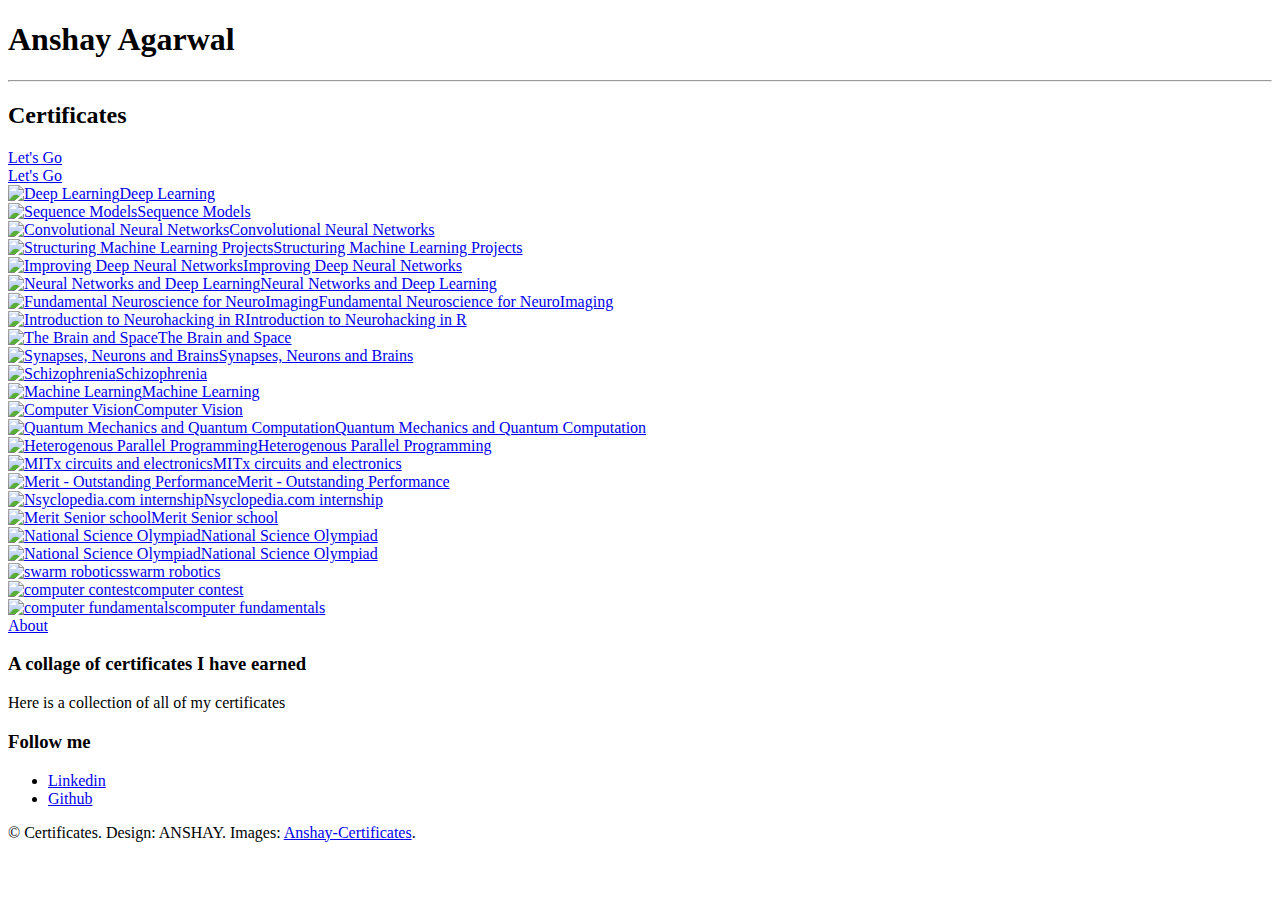
==== index.html @ de1318bc "Fixed links" ====
<!DOCTYPE HTML>
<!--
	Radius by TEMPLATED
	templated.co @templatedco
	Released for free under the Creative Commons Attribution 3.0 license (templated.co/license)
-->
<html>
	<head>
		<title>Certificates</title>
		<meta charset="utf-8" />
		<meta name="viewport" content="width=device-width, initial-scale=1" />
		<link rel="stylesheet" href="assets/css/main.css" />
	</head>
	<body>

		<!-- Header -->
			<header id="header">
				<div class="inner">
					<div class="content">
						<h1>Anshay Agarwal</h1><hr>
						<h2>Certificates</h2>
						<a href="#" class="button big alt"><span>Let's Go</span></a>
					</div>
					<a href="#" class="button hidden"><span>Let's Go</span></a>
				</div>
			</header>

		<!-- Main -->
			<div id="main">
				<div class="inner">
					<div class="columns">

						<!-- Column 1 (horizontal, vertical, horizontal, vertical) -->
							<div class="image fit">
								<a href="images/pic024.jpg"><img src="images/pic024.jpg" alt="Deep Learning" />Deep Learning</a>
							</div>
							<div class="image fit">
								<a href="images/pic023.jpg"><img src="images/pic023.jpg" alt="Sequence Models" />Sequence Models</a>
							</div>
							<div class="image fit">
								<a href="images/pic022.jpg"><img src="images/pic022.jpg" alt="Convolutional Neural Networks" />Convolutional Neural Networks</a>
							</div>
							<div class="image fit">
								<a href="images/pic021.jpg"><img src="images/pic021.jpg" alt="Structuring Machine Learning Projects" />Structuring Machine Learning Projects</a>
							</div>

						<!-- Column 2 (vertical, horizontal, vertical, horizontal) -->
							<div class="image fit">
								<a href="images/pic020.jpg"><img src="images/pic020.jpg" alt="Improving Deep Neural Networks" />Improving Deep Neural Networks</a>
							</div>
							<div class="image fit">
								<a href="images/pic019.jpg"><img src="images/pic019.jpg" alt="Neural Networks and Deep Learning" />Neural Networks and Deep Learning</a>
							</div>
							<div class="image fit">
								<a href="images/pic018.jpg"><img src="images/pic018.jpg" alt="Fundamental Neuroscience for NeuroImaging" />Fundamental Neuroscience for NeuroImaging</a>
							</div>
							<div class="image fit">
								<a href="images/pic017.jpg"><img src="images/pic017.jpg" alt="Introduction to Neurohacking in R" />Introduction to Neurohacking in R</a>
							</div>

						<!-- Column 3 (horizontal, vertical, horizontal, vertical) -->
							<div class="image fit">
								<a href="images/pic016.jpg"><img src="images/pic016.jpg" alt="The Brain and Space" />The Brain and Space</a>
							</div>
							<div class="image fit">
								<a href="images/pic015.jpg"><img src="images/pic015.jpg" alt="Synapses, Neurons and Brains" />Synapses, Neurons and Brains</a>
							</div>
							<div class="image fit">
								<a href="images/pic014.jpg"><img src="images/pic014.jpg" alt="Schizophrenia" />Schizophrenia</a>
							</div>
							<div class="image fit">
								<a href="images/pic013.jpg"><img src="images/pic013.jpg" alt="Machine Learning" />Machine Learning</a>
							</div>

						<!-- Column 4 (vertical, horizontal, vertical, horizontal) -->
							<div class="image fit">
								<a href="images/pic012.jpg"><img src="images/pic012.jpg" alt="Computer Vision" />Computer Vision</a>
							</div>
							<div class="image fit">
								<a href="images/pic011.jpg"><img src="images/pic011.jpg" alt="Quantum Mechanics and Quantum Computation" />Quantum Mechanics and Quantum Computation</a>
							</div>
							<div class="image fit">
								<a href="images/pic010.jpg"><img src="images/pic010.jpg" alt="Heterogenous Parallel Programming" />Heterogenous Parallel Programming</a>
							</div>
							<div class="image fit">
								<a href="images/pic009.jpg"><img src="images/pic009.jpg" alt="MITx circuits and electronics" />MITx circuits and electronics</a>
							</div>

						<!-- Column 5 (vertical, horizontal, vertical, horizontal) -->
							<div class="image fit">
								<a href="images/pic008.jpg"><img src="images/pic008.jpg" alt="Merit - Outstanding Performance" />Merit - Outstanding Performance</a>
							</div>
							<div class="image fit">
								<a href="images/pic007.jpg"><img src="images/pic007.jpg" alt="Nsyclopedia.com internship" />Nsyclopedia.com internship</a>
							</div>
							<div class="image fit">
								<a href="images/pic006.jpg"><img src="images/pic006.jpg" alt="Merit Senior school" />Merit Senior school</a>
							</div>
							<div class="image fit">
								<a href="images/pic005.jpg"><img src="images/pic005.jpg" alt="National Science Olympiad" />National Science Olympiad</a>
							</div>
						<!-- Column 6 (vertical, horizontal, vertical, horizontal) -->
							<div class="image fit">
								<a href="images/pic004.jpg"><img src="images/pic004.jpg" alt="National Science Olympiad" />National Science Olympiad</a>
							</div>
							<div class="image fit">
								<a href="images/pic003.jpg"><img src="images/pic003.jpg" alt="swarm robotics" />swarm robotics</a>
							</div>
							<div class="image fit">
								<a href="images/pic002.jpg"><img src="images/pic002.jpg" alt="computer contest" />computer contest</a>
							</div>
							<div class="image fit">
								<a href="images/pic001.jpg"><img src="images/pic001.jpg" alt="computer fundamentals" />computer fundamentals</a>
							</div>

					</div>
				</div>
			</div>

		<!-- Footer -->
			<footer id="footer">
				<a href="#" class="info fa fa-info-circle"><span>About</span></a>
				<div class="inner">
					<div class="content">
						<h3>A collage of certificates I have earned</h3>
						<p>Here is a collection of all of my certificates</p>
					</div>
					<div class="copyright">
						<h3>Follow me</h3>
						<ul class="icons">
							<li><a href="https://www.linkedin.com/anshayagarwal" class="icon fa-linkedin"><span class="label">Linkedin</span></a></li>
							<li><a href="https://anshay.github.io" class="icon fa-github"><span class="label">Github</span></a></li>
						</ul>
						&copy; Certificates. Design: ANSHAY. Images: <a href="https://anshay.github.com/certificates/">Anshay-Certificates</a>.
					</div>
				</div>
			</footer>

		<!-- Scripts -->
			<script src="assets/js/jquery.min.js"></script>
			<script src="assets/js/skel.min.js"></script>
			<script src="assets/js/util.js"></script>
			<script src="assets/js/main.js"></script>

	</body>
</html>
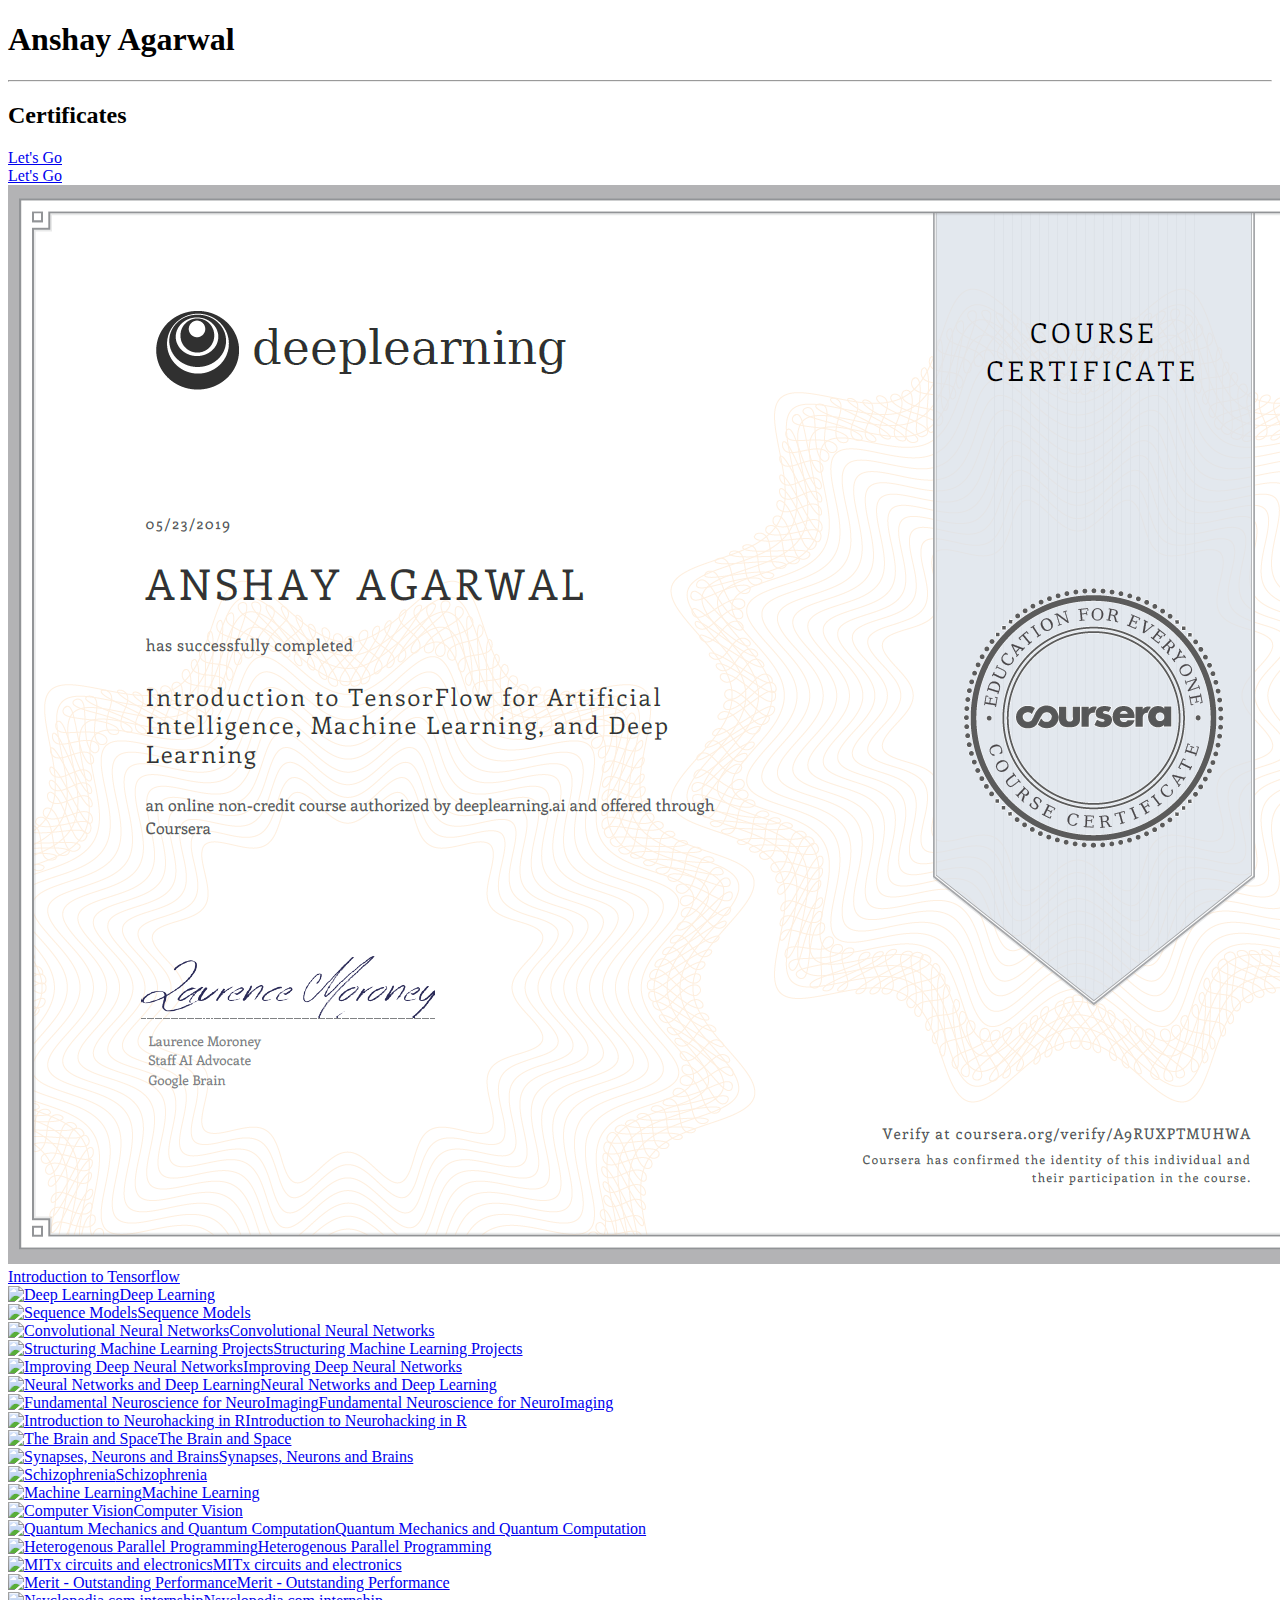
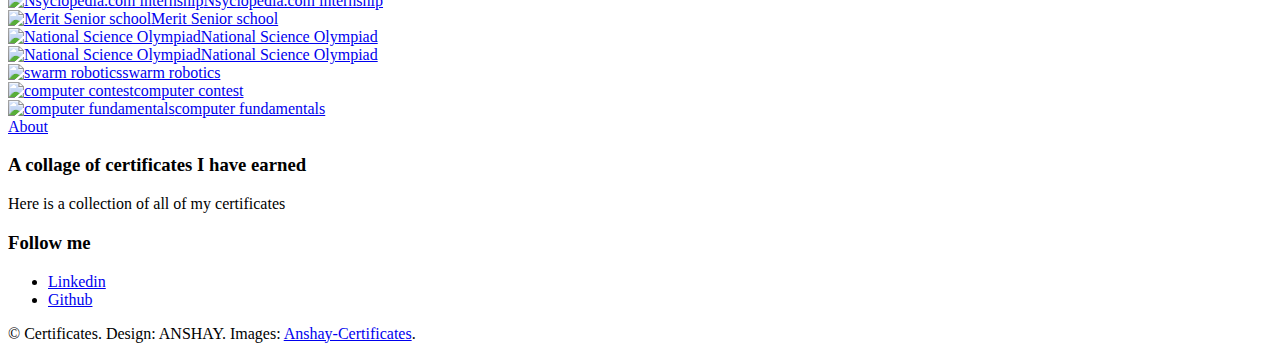
==== commit 75cf8579: "Added new cetificate" ====
--- a/index.html
+++ b/index.html
@@ -30,21 +30,26 @@
 				<div class="inner">
 					<div class="columns">
 
-						<!-- Column 1 (horizontal, vertical, horizontal, vertical) -->
-							<div class="image fit">
-								<a href="images/pic024.jpg"><img src="images/pic024.jpg" alt="Deep Learning" />Deep Learning</a>
-							</div>
-							<div class="image fit">
-								<a href="images/pic023.jpg"><img src="images/pic023.jpg" alt="Sequence Models" />Sequence Models</a>
-							</div>
-							<div class="image fit">
-								<a href="images/pic022.jpg"><img src="images/pic022.jpg" alt="Convolutional Neural Networks" />Convolutional Neural Networks</a>
-							</div>
-							<div class="image fit">
-								<a href="images/pic021.jpg"><img src="images/pic021.jpg" alt="Structuring Machine Learning Projects" />Structuring Machine Learning Projects</a>
-							</div>
+							<!-- Column 1 (horizontal, vertical, horizontal, vertical) -->
+								<div class="image fit">
+									<a href="images/pic025.png"><img src="images/pic025.png" alt="Introduction to Tensorflow" />Introduction to Tensorflow</a>
+								</div>
 
-						<!-- Column 2 (vertical, horizontal, vertical, horizontal) -->
+							<!-- Column 1 (horizontal, vertical, horizontal, vertical) -->
+								<div class="image fit">
+									<a href="images/pic024.jpg"><img src="images/pic024.jpg" alt="Deep Learning" />Deep Learning</a>
+								</div>
+								<div class="image fit">
+									<a href="images/pic023.jpg"><img src="images/pic023.jpg" alt="Sequence Models" />Sequence Models</a>
+								</div>
+								<div class="image fit">
+									<a href="images/pic022.jpg"><img src="images/pic022.jpg" alt="Convolutional Neural Networks" />Convolutional Neural Networks</a>
+								</div>
+								<div class="image fit">
+									<a href="images/pic021.jpg"><img src="images/pic021.jpg" alt="Structuring Machine Learning Projects" />Structuring Machine Learning Projects</a>
+								</div>
+
+							<!-- Column 2 (vertical, horizontal, vertical, horizontal) -->
 							<div class="image fit">
 								<a href="images/pic020.jpg"><img src="images/pic020.jpg" alt="Improving Deep Neural Networks" />Improving Deep Neural Networks</a>
 							</div>
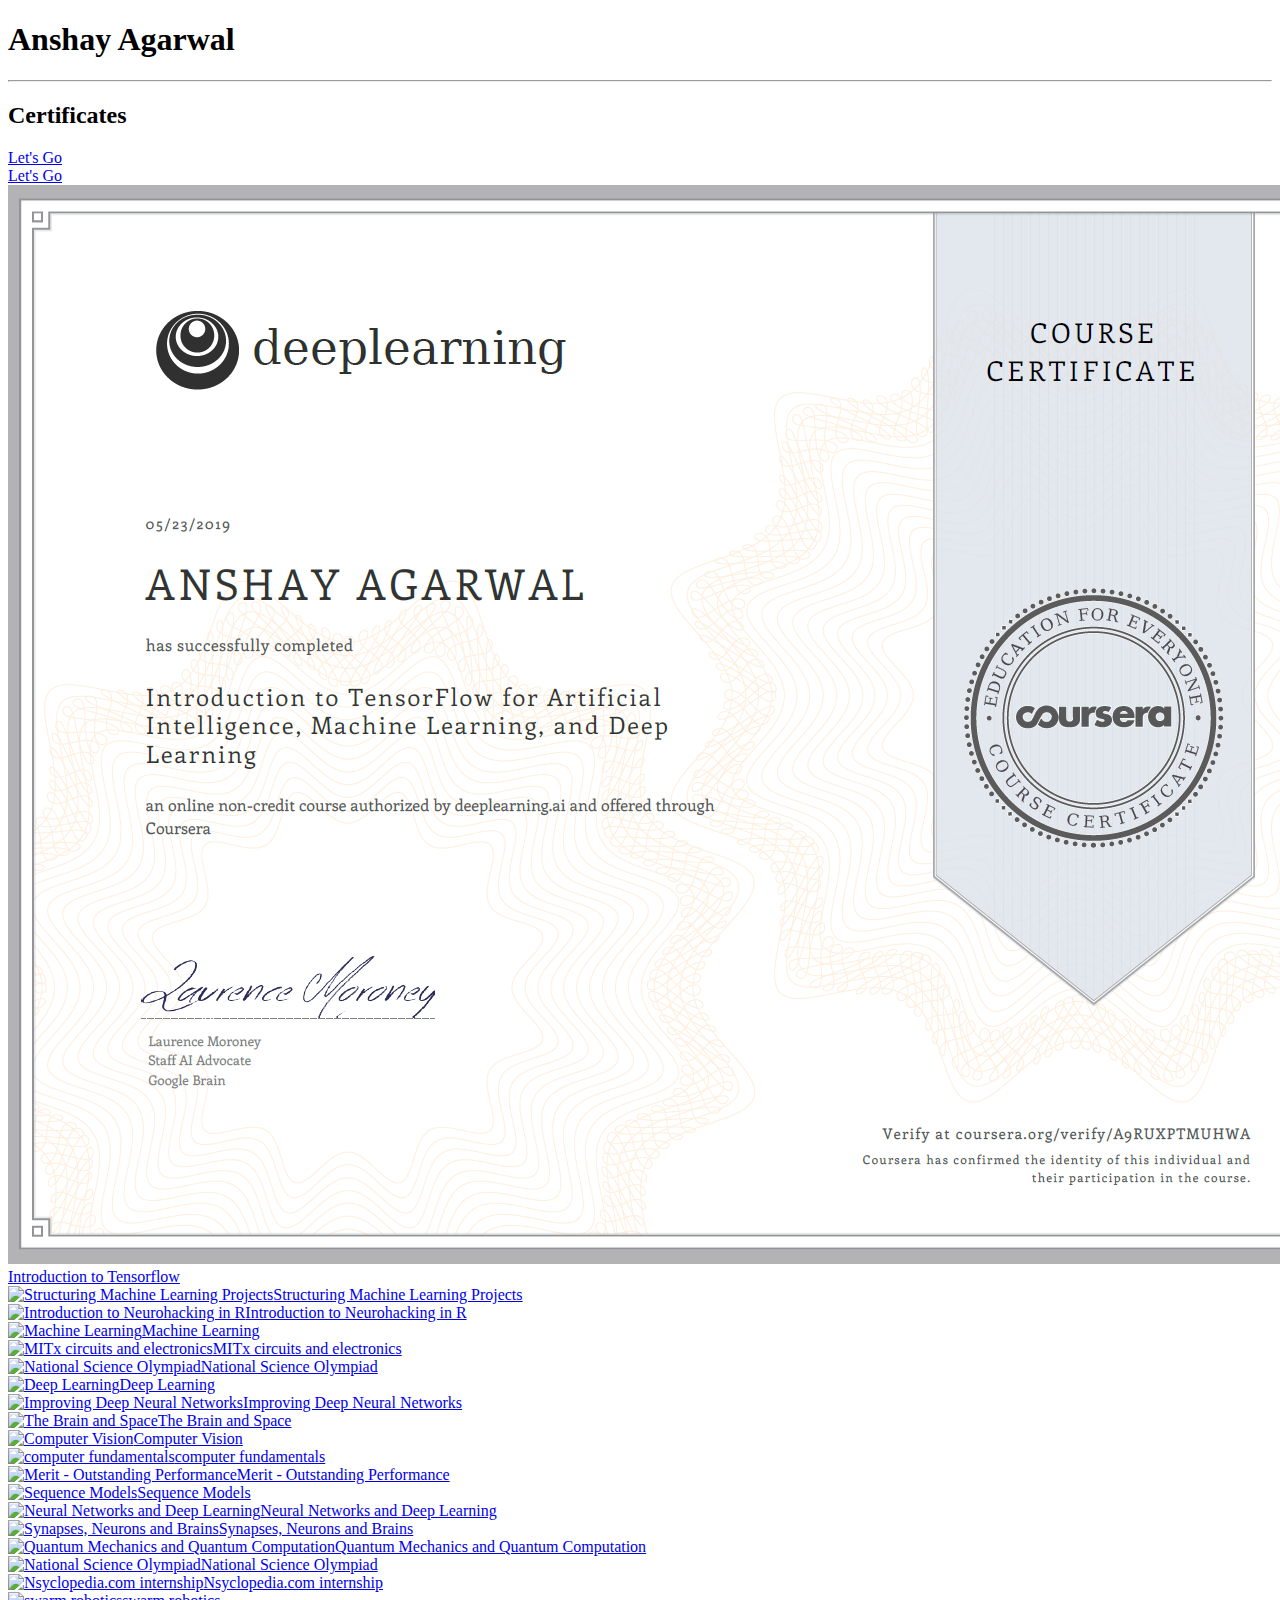
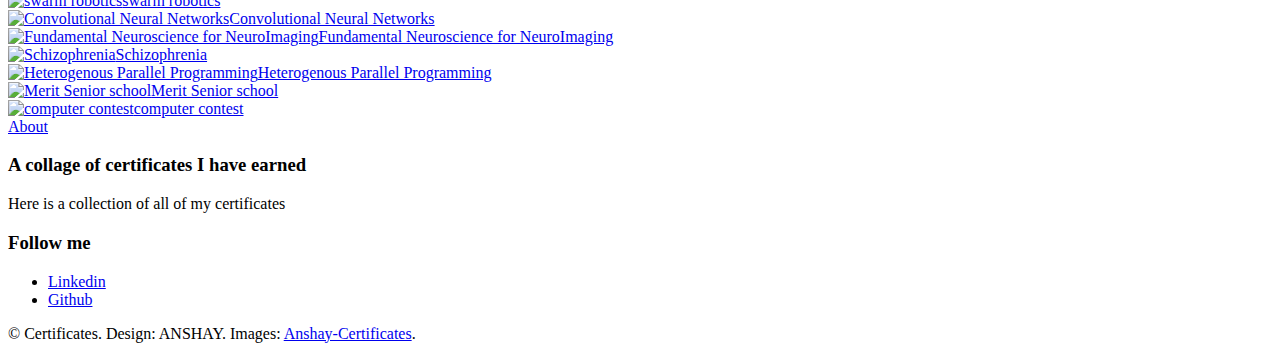
==== commit 704fd450: "Update index.html" ====
--- a/index.html
+++ b/index.html
@@ -29,95 +29,90 @@
 			<div id="main">
 				<div class="inner">
 					<div class="columns">
-
+							<!-- Allignment is column wise. All the images below are filled in
+							columns one by one such that 1st column is filled first then second column and so on -->
 							<!-- Column 1 (horizontal, vertical, horizontal, vertical) -->
 								<div class="image fit">
 									<a href="images/pic025.png"><img src="images/pic025.png" alt="Introduction to Tensorflow" />Introduction to Tensorflow</a>
 								</div>
+								<div class="image fit">
+									<a href="images/pic021.jpg"><img src="images/pic021.jpg" alt="Structuring Machine Learning Projects" />Structuring Machine Learning Projects</a>
+								</div>
+								<div class="image fit">
+									<a href="images/pic017.jpg"><img src="images/pic017.jpg" alt="Introduction to Neurohacking in R" />Introduction to Neurohacking in R</a>
+								</div>
+								<div class="image fit">
+									<a href="images/pic013.jpg"><img src="images/pic013.jpg" alt="Machine Learning" />Machine Learning</a>
+								</div>
+								<div class="image fit">
+									<a href="images/pic009.jpg"><img src="images/pic009.jpg" alt="MITx circuits and electronics" />MITx circuits and electronics</a>
+								</div>
+								<div class="image fit">
+									<a href="images/pic005.jpg"><img src="images/pic005.jpg" alt="National Science Olympiad" />National Science Olympiad</a>
+								</div>
 
-							<!-- Column 1 (horizontal, vertical, horizontal, vertical) -->
+							<!-- Column 2 (vertical, horizontal, vertical, horizontal) -->
 								<div class="image fit">
 									<a href="images/pic024.jpg"><img src="images/pic024.jpg" alt="Deep Learning" />Deep Learning</a>
 								</div>
 								<div class="image fit">
+									<a href="images/pic020.jpg"><img src="images/pic020.jpg" alt="Improving Deep Neural Networks" />Improving Deep Neural Networks</a>
+								</div>
+								<div class="image fit">
+									<a href="images/pic016.jpg"><img src="images/pic016.jpg" alt="The Brain and Space" />The Brain and Space</a>
+								</div>
+								<div class="image fit">
+									<a href="images/pic012.jpg"><img src="images/pic012.jpg" alt="Computer Vision" />Computer Vision</a>
+								</div>
+								<div class="image fit">
+									<a href="images/pic001.jpg"><img src="images/pic001.jpg" alt="computer fundamentals" />computer fundamentals</a>
+								</div>
+								<div class="image fit">
+									<a href="images/pic008.jpg"><img src="images/pic008.jpg" alt="Merit - Outstanding Performance" />Merit - Outstanding Performance</a>
+								</div>
+
+							<!-- Column 3 (horizontal, vertical, horizontal, vertical) -->
+								<div class="image fit">
 									<a href="images/pic023.jpg"><img src="images/pic023.jpg" alt="Sequence Models" />Sequence Models</a>
 								</div>
+								<div class="image fit">
+									<a href="images/pic019.jpg"><img src="images/pic019.jpg" alt="Neural Networks and Deep Learning" />Neural Networks and Deep Learning</a>
+								</div>
+								<div class="image fit">
+									<a href="images/pic015.jpg"><img src="images/pic015.jpg" alt="Synapses, Neurons and Brains" />Synapses, Neurons and Brains</a>
+								</div>
+								<div class="image fit">
+									<a href="images/pic011.jpg"><img src="images/pic011.jpg" alt="Quantum Mechanics and Quantum Computation" />Quantum Mechanics and Quantum Computation</a>
+								</div>
+								<div class="image fit">
+									<a href="images/pic004.jpg"><img src="images/pic004.jpg" alt="National Science Olympiad" />National Science Olympiad</a>
+								</div>
+								<div class="image fit">
+									<a href="images/pic007.jpg"><img src="images/pic007.jpg" alt="Nsyclopedia.com internship" />Nsyclopedia.com internship</a>
+								</div>
+								<div class="image fit">
+									<a href="images/pic003.jpg"><img src="images/pic003.jpg" alt="swarm robotics" />swarm robotics</a>
+								</div>
+
+							<!-- Column 4 (vertical, horizontal, vertical, horizontal) -->
 								<div class="image fit">
 									<a href="images/pic022.jpg"><img src="images/pic022.jpg" alt="Convolutional Neural Networks" />Convolutional Neural Networks</a>
 								</div>
 								<div class="image fit">
-									<a href="images/pic021.jpg"><img src="images/pic021.jpg" alt="Structuring Machine Learning Projects" />Structuring Machine Learning Projects</a>
+									<a href="images/pic018.jpg"><img src="images/pic018.jpg" alt="Fundamental Neuroscience for NeuroImaging" />Fundamental Neuroscience for NeuroImaging</a>
 								</div>
-
-							<!-- Column 2 (vertical, horizontal, vertical, horizontal) -->
-							<div class="image fit">
-								<a href="images/pic020.jpg"><img src="images/pic020.jpg" alt="Improving Deep Neural Networks" />Improving Deep Neural Networks</a>
-							</div>
-							<div class="image fit">
-								<a href="images/pic019.jpg"><img src="images/pic019.jpg" alt="Neural Networks and Deep Learning" />Neural Networks and Deep Learning</a>
-							</div>
-							<div class="image fit">
-								<a href="images/pic018.jpg"><img src="images/pic018.jpg" alt="Fundamental Neuroscience for NeuroImaging" />Fundamental Neuroscience for NeuroImaging</a>
-							</div>
-							<div class="image fit">
-								<a href="images/pic017.jpg"><img src="images/pic017.jpg" alt="Introduction to Neurohacking in R" />Introduction to Neurohacking in R</a>
-							</div>
-
-						<!-- Column 3 (horizontal, vertical, horizontal, vertical) -->
-							<div class="image fit">
-								<a href="images/pic016.jpg"><img src="images/pic016.jpg" alt="The Brain and Space" />The Brain and Space</a>
-							</div>
-							<div class="image fit">
-								<a href="images/pic015.jpg"><img src="images/pic015.jpg" alt="Synapses, Neurons and Brains" />Synapses, Neurons and Brains</a>
-							</div>
-							<div class="image fit">
-								<a href="images/pic014.jpg"><img src="images/pic014.jpg" alt="Schizophrenia" />Schizophrenia</a>
-							</div>
-							<div class="image fit">
-								<a href="images/pic013.jpg"><img src="images/pic013.jpg" alt="Machine Learning" />Machine Learning</a>
-							</div>
-
-						<!-- Column 4 (vertical, horizontal, vertical, horizontal) -->
-							<div class="image fit">
-								<a href="images/pic012.jpg"><img src="images/pic012.jpg" alt="Computer Vision" />Computer Vision</a>
-							</div>
-							<div class="image fit">
-								<a href="images/pic011.jpg"><img src="images/pic011.jpg" alt="Quantum Mechanics and Quantum Computation" />Quantum Mechanics and Quantum Computation</a>
-							</div>
-							<div class="image fit">
-								<a href="images/pic010.jpg"><img src="images/pic010.jpg" alt="Heterogenous Parallel Programming" />Heterogenous Parallel Programming</a>
-							</div>
-							<div class="image fit">
-								<a href="images/pic009.jpg"><img src="images/pic009.jpg" alt="MITx circuits and electronics" />MITx circuits and electronics</a>
-							</div>
-
-						<!-- Column 5 (vertical, horizontal, vertical, horizontal) -->
-							<div class="image fit">
-								<a href="images/pic008.jpg"><img src="images/pic008.jpg" alt="Merit - Outstanding Performance" />Merit - Outstanding Performance</a>
-							</div>
-							<div class="image fit">
-								<a href="images/pic007.jpg"><img src="images/pic007.jpg" alt="Nsyclopedia.com internship" />Nsyclopedia.com internship</a>
-							</div>
-							<div class="image fit">
-								<a href="images/pic006.jpg"><img src="images/pic006.jpg" alt="Merit Senior school" />Merit Senior school</a>
-							</div>
-							<div class="image fit">
-								<a href="images/pic005.jpg"><img src="images/pic005.jpg" alt="National Science Olympiad" />National Science Olympiad</a>
-							</div>
-						<!-- Column 6 (vertical, horizontal, vertical, horizontal) -->
-							<div class="image fit">
-								<a href="images/pic004.jpg"><img src="images/pic004.jpg" alt="National Science Olympiad" />National Science Olympiad</a>
-							</div>
-							<div class="image fit">
-								<a href="images/pic003.jpg"><img src="images/pic003.jpg" alt="swarm robotics" />swarm robotics</a>
-							</div>
-							<div class="image fit">
-								<a href="images/pic002.jpg"><img src="images/pic002.jpg" alt="computer contest" />computer contest</a>
-							</div>
-							<div class="image fit">
-								<a href="images/pic001.jpg"><img src="images/pic001.jpg" alt="computer fundamentals" />computer fundamentals</a>
-							</div>
-
+								<div class="image fit">
+									<a href="images/pic014.jpg"><img src="images/pic014.jpg" alt="Schizophrenia" />Schizophrenia</a>
+								</div>
+								<div class="image fit">
+									<a href="images/pic010.jpg"><img src="images/pic010.jpg" alt="Heterogenous Parallel Programming" />Heterogenous Parallel Programming</a>
+								</div>
+								<div class="image fit">
+									<a href="images/pic006.jpg"><img src="images/pic006.jpg" alt="Merit Senior school" />Merit Senior school</a>
+								</div>
+								<div class="image fit">
+									<a href="images/pic002.jpg"><img src="images/pic002.jpg" alt="computer contest" />computer contest</a>
+								</div>
 					</div>
 				</div>
 			</div>
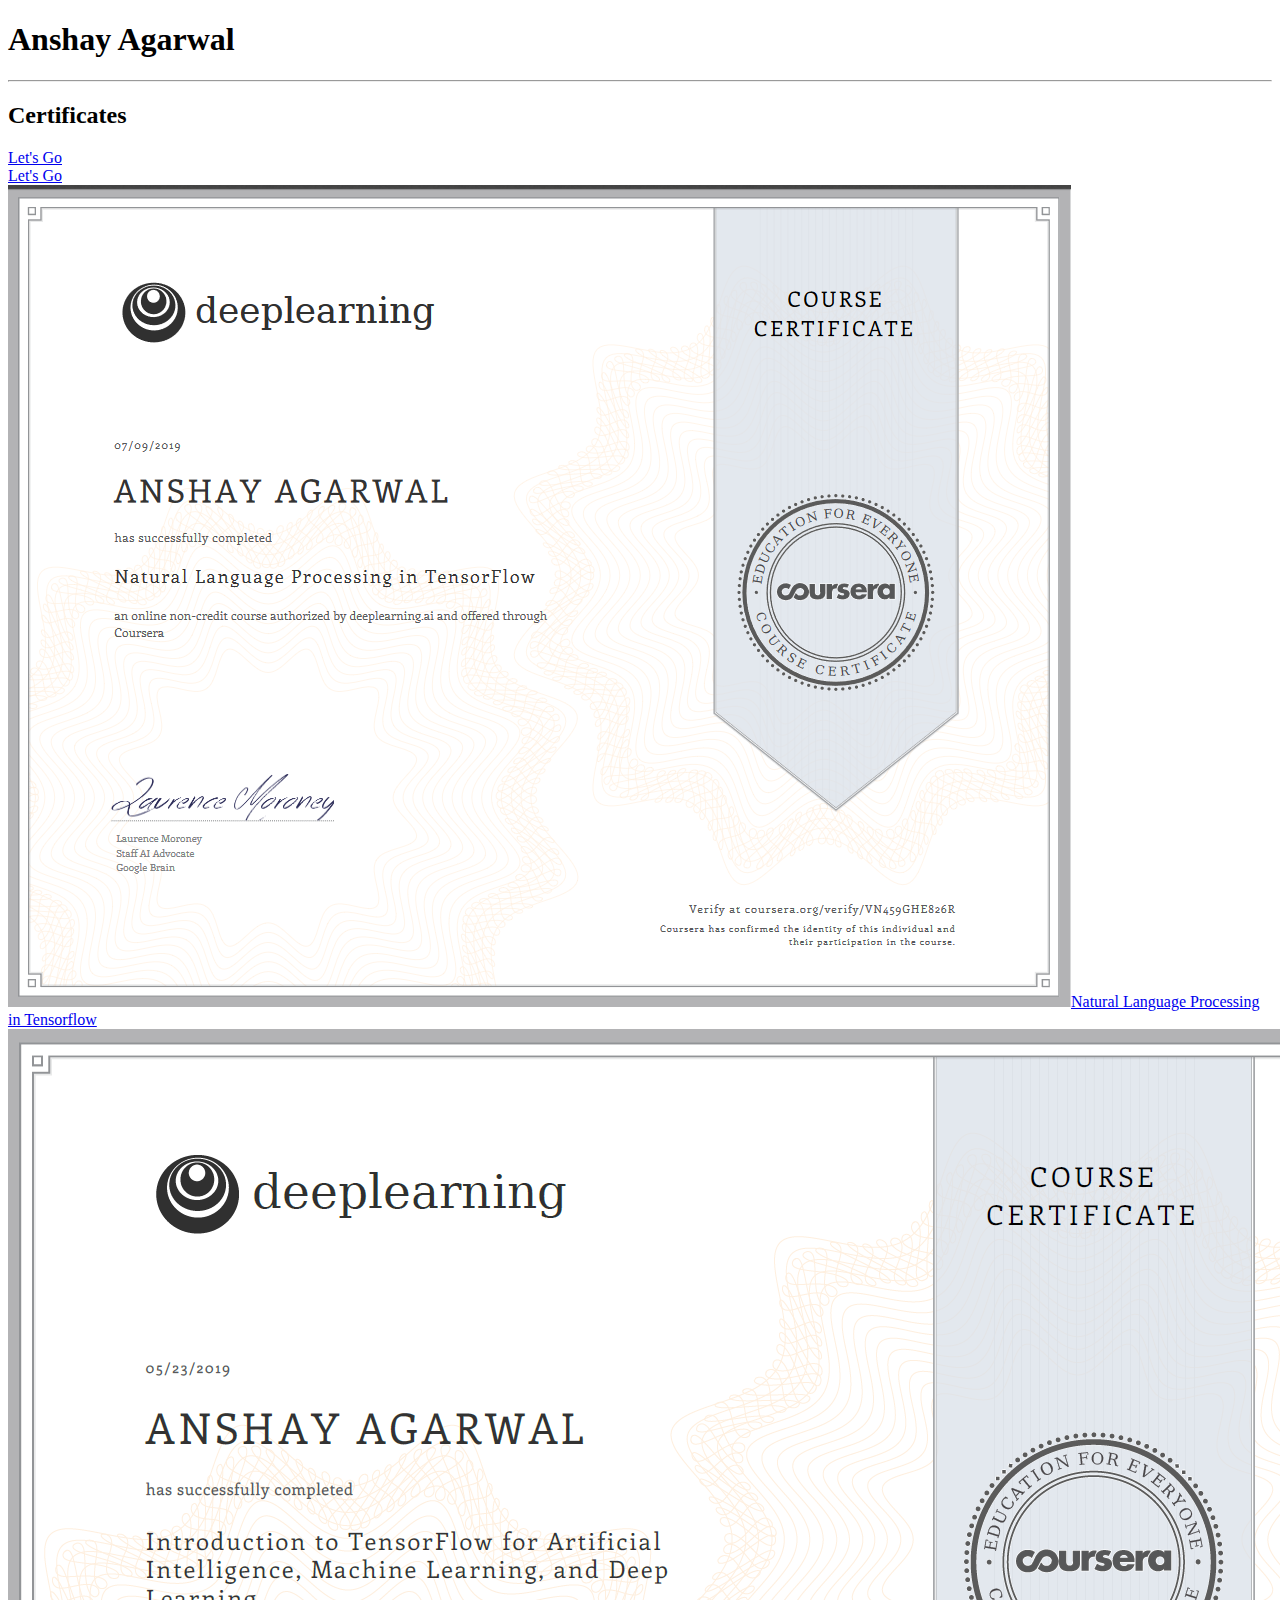
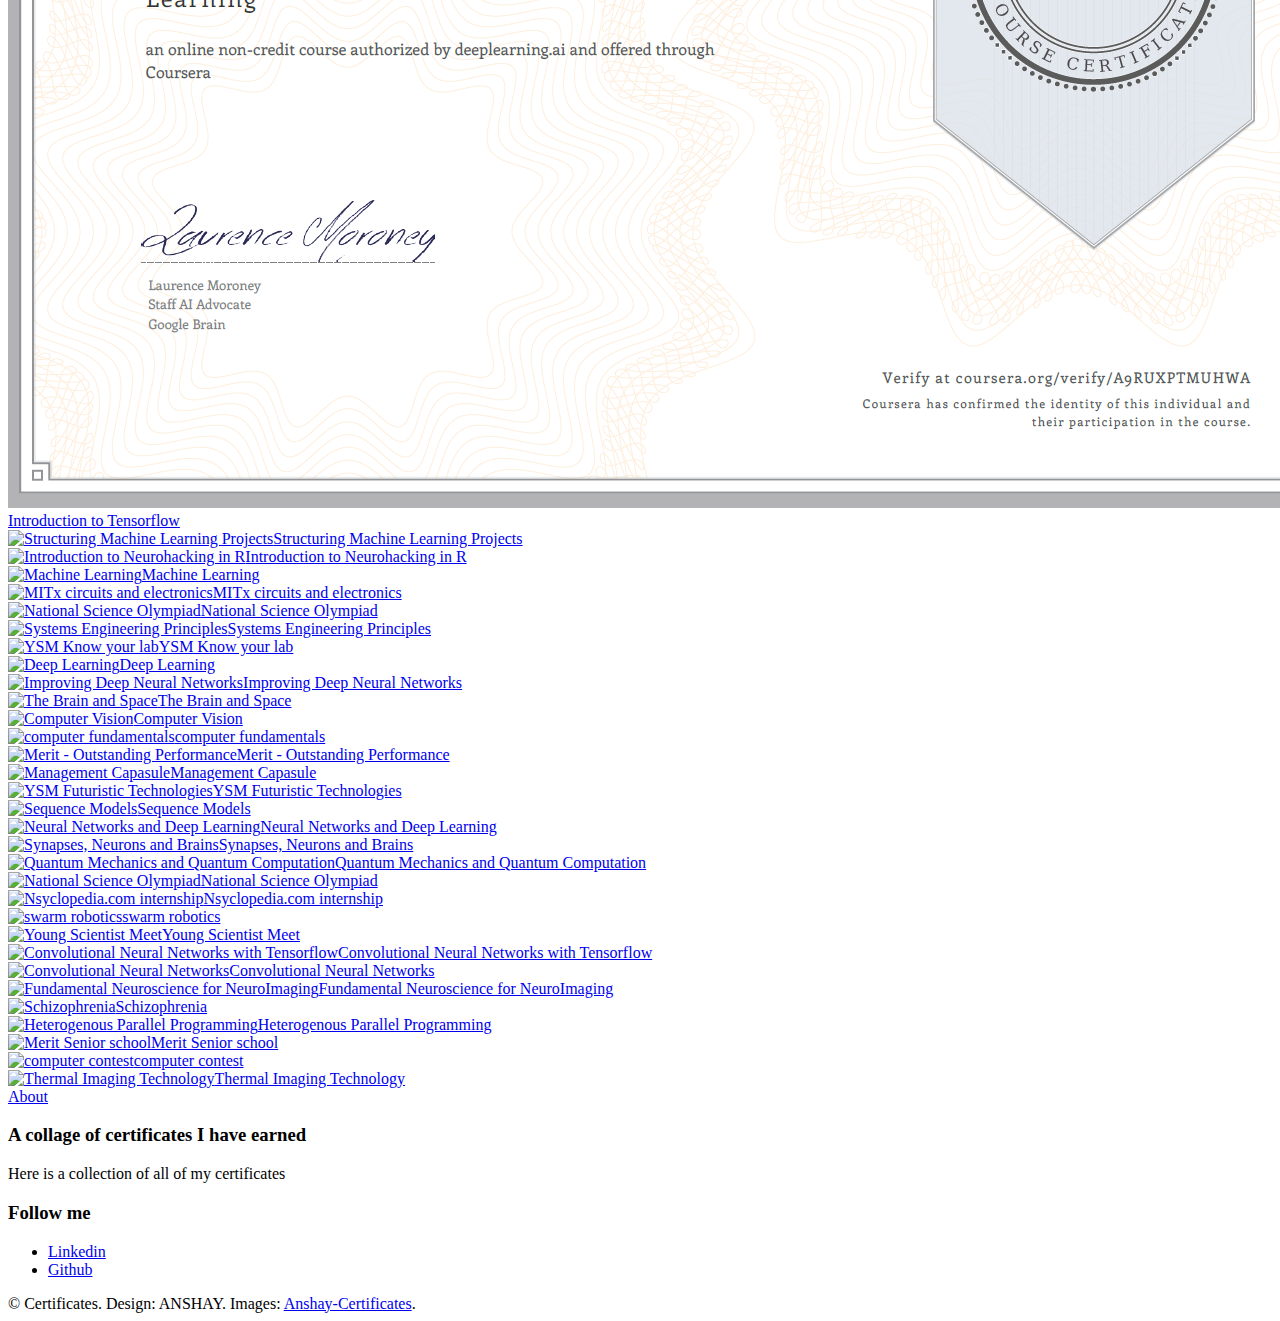
==== commit fe384024: "Added NLP in Tensorflow certificate" ====
--- a/index.html
+++ b/index.html
@@ -33,6 +33,9 @@
 							columns one by one such that 1st column is filled first then second column and so on -->
 							<!-- Column 1 (horizontal, vertical, horizontal, vertical) -->
 								<div class="image fit">
+									<a href="images/pic033.png"><img src="images/pic033.png" alt="Natural Language Processing in Tensorflow" />Natural Language Processing in Tensorflow</a>
+								</div>
+								<div class="image fit">
 									<a href="images/pic025.png"><img src="images/pic025.png" alt="Introduction to Tensorflow" />Introduction to Tensorflow</a>
 								</div>
 								<div class="image fit">
@@ -49,6 +52,12 @@
 								</div>
 								<div class="image fit">
 									<a href="images/pic005.jpg"><img src="images/pic005.jpg" alt="National Science Olympiad" />National Science Olympiad</a>
+								</div>
+								<div class="image fit">
+									<a href="images/pic028.jpg"><img src="images/pic028.jpg" alt="Systems Engineering Principles" />Systems Engineering Principles</a>
+								</div>
+								<div class="image fit">
+									<a href="images/pic032.jpg"><img src="images/pic032.jpg" alt="YSM Know your lab" />YSM Know your lab</a>
 								</div>
 
 							<!-- Column 2 (vertical, horizontal, vertical, horizontal) -->
@@ -69,6 +78,12 @@
 								</div>
 								<div class="image fit">
 									<a href="images/pic008.jpg"><img src="images/pic008.jpg" alt="Merit - Outstanding Performance" />Merit - Outstanding Performance</a>
+								</div>
+								<div class="image fit">
+									<a href="images/pic027.jpg"><img src="images/pic027.jpg" alt="Management Capasule" />Management Capasule</a>
+								</div>
+								<div class="image fit">
+									<a href="images/pic031.jpg"><img src="images/pic031.jpg" alt="YSM Futuristic Technologies" />YSM Futuristic Technologies</a>
 								</div>
 
 							<!-- Column 3 (horizontal, vertical, horizontal, vertical) -->
@@ -93,8 +108,14 @@
 								<div class="image fit">
 									<a href="images/pic003.jpg"><img src="images/pic003.jpg" alt="swarm robotics" />swarm robotics</a>
 								</div>
+								<div class="image fit">
+									<a href="images/pic030.jpg"><img src="images/pic030.jpg" alt="Young Scientist Meet" />Young Scientist Meet</a>
+								</div>
 
 							<!-- Column 4 (vertical, horizontal, vertical, horizontal) -->
+								<div class="image fit">
+									<a href="images/pic026.png"><img src="images/pic026.png" alt="Convolutional Neural Networks with Tensorflow" />Convolutional Neural Networks with Tensorflow</a>
+								</div>
 								<div class="image fit">
 									<a href="images/pic022.jpg"><img src="images/pic022.jpg" alt="Convolutional Neural Networks" />Convolutional Neural Networks</a>
 								</div>
@@ -112,6 +133,9 @@
 								</div>
 								<div class="image fit">
 									<a href="images/pic002.jpg"><img src="images/pic002.jpg" alt="computer contest" />computer contest</a>
+								</div>
+								<div class="image fit">
+									<a href="images/pic029.jpg"><img src="images/pic029.jpg" alt="Thermal Imaging Technology" />Thermal Imaging Technology</a>
 								</div>
 					</div>
 				</div>
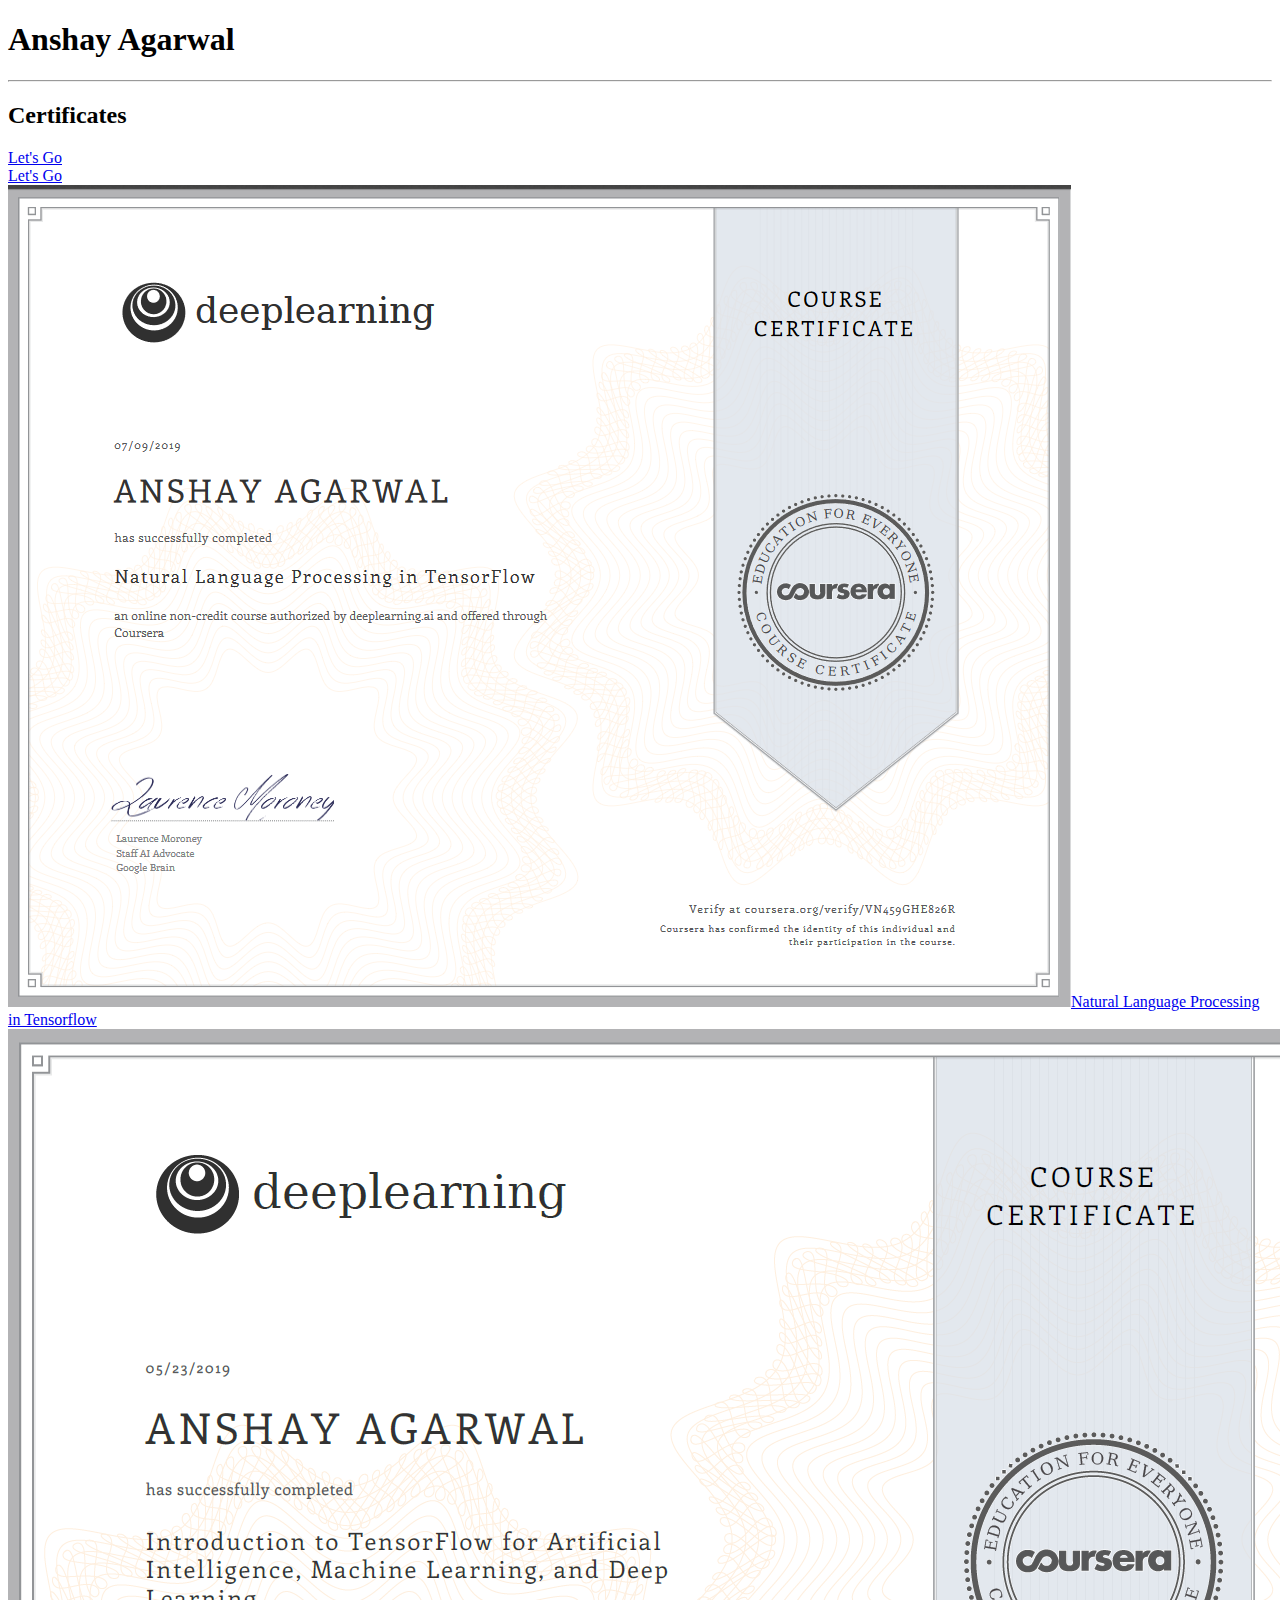
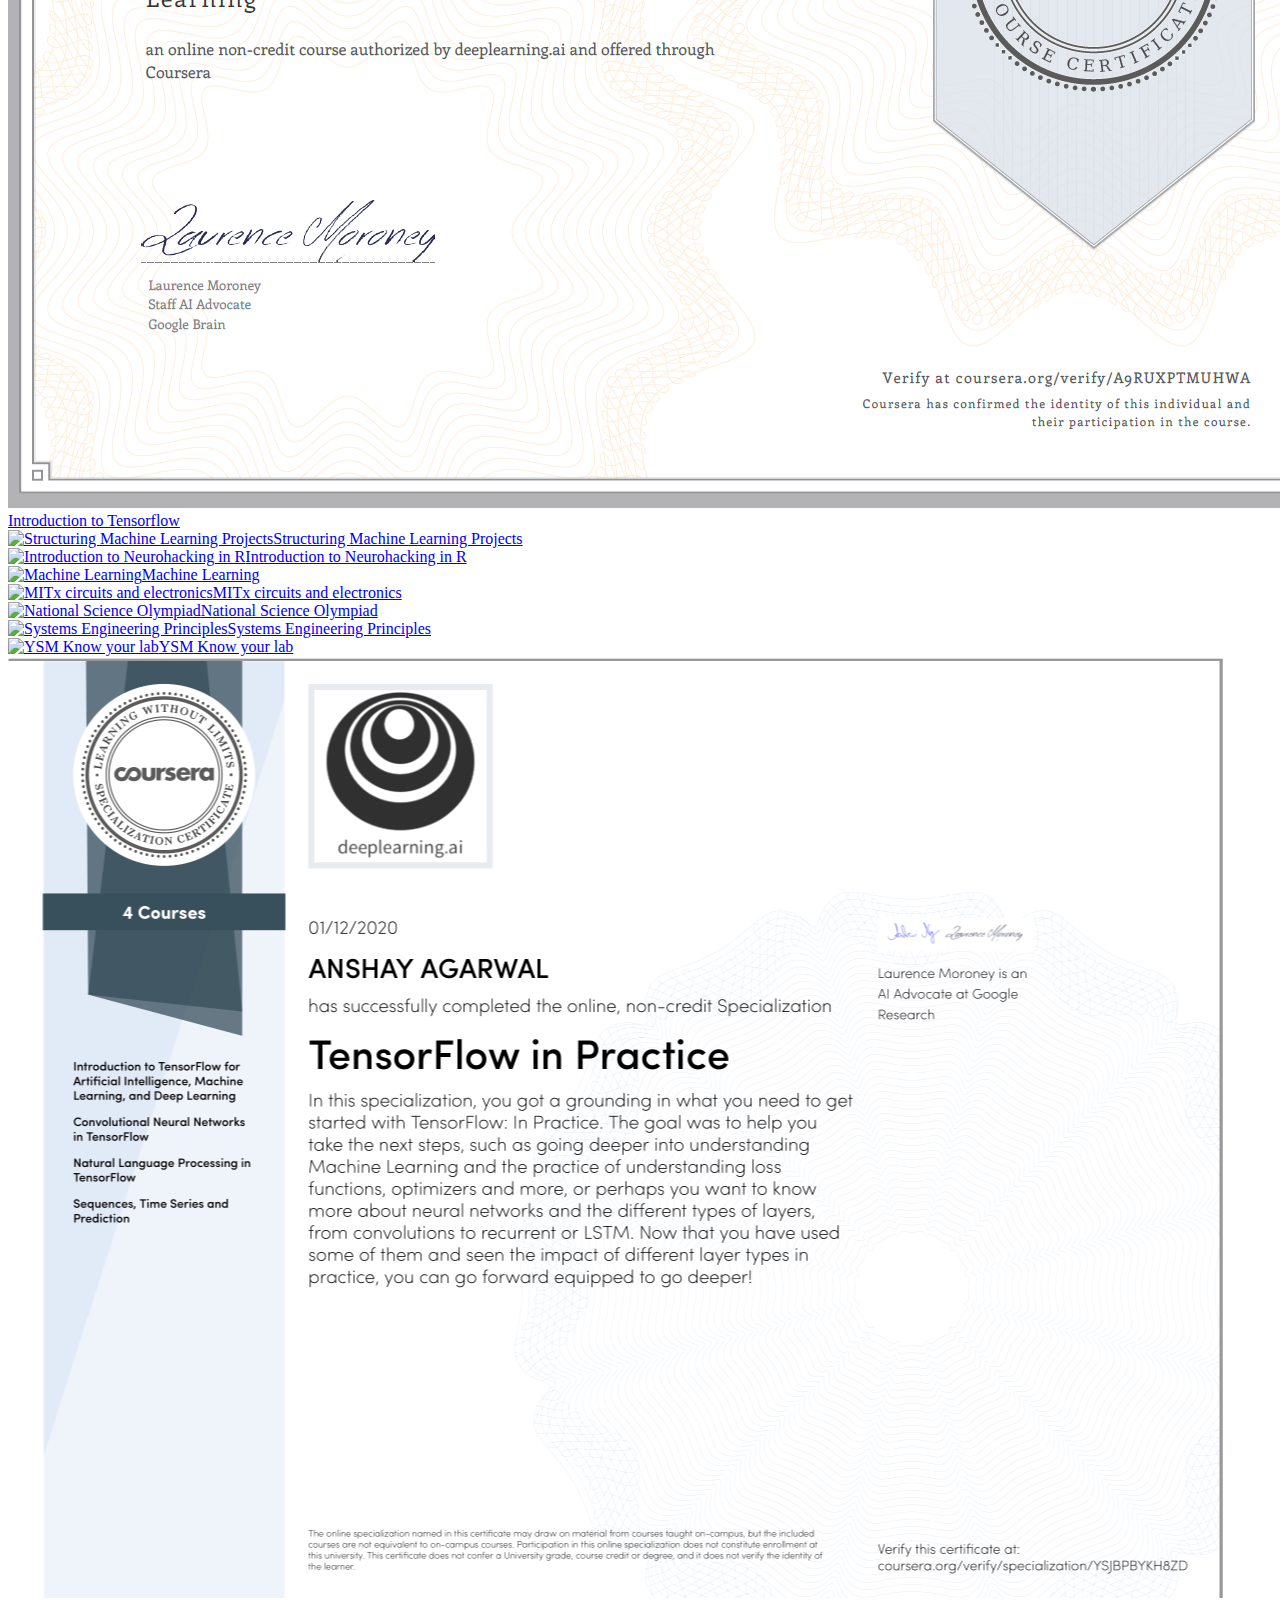
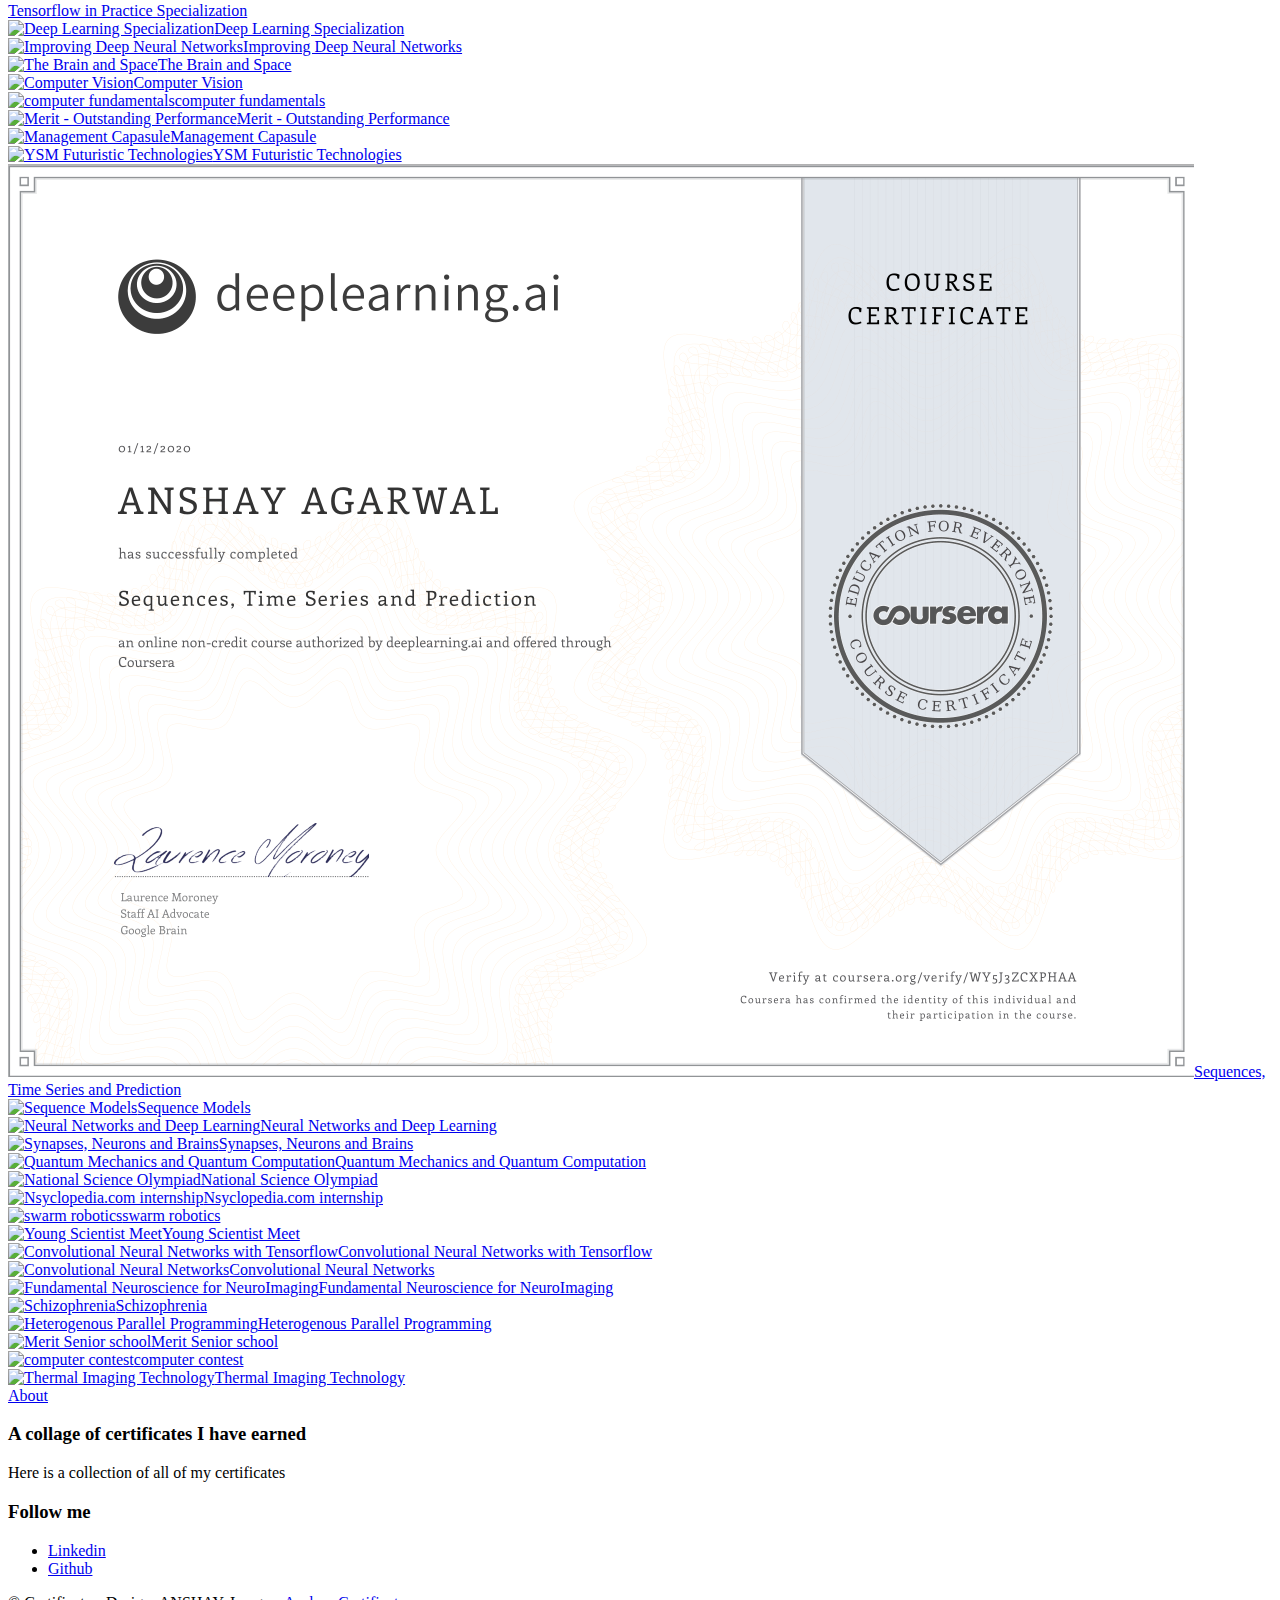
==== commit e0b9baa5: "Added certificates" ====
--- a/index.html
+++ b/index.html
@@ -62,7 +62,10 @@
 
 							<!-- Column 2 (vertical, horizontal, vertical, horizontal) -->
 								<div class="image fit">
-									<a href="images/pic024.jpg"><img src="images/pic024.jpg" alt="Deep Learning" />Deep Learning</a>
+									<a href="images/pic035.jpg"><img src="images/pic035.png" alt="Tensorflow in Practice Specialization" />Tensorflow in Practice Specialization</a>
+								</div>
+								<div class="image fit">
+									<a href="images/pic024.jpg"><img src="images/pic024.jpg" alt="Deep Learning Specialization" />Deep Learning Specialization</a>
 								</div>
 								<div class="image fit">
 									<a href="images/pic020.jpg"><img src="images/pic020.jpg" alt="Improving Deep Neural Networks" />Improving Deep Neural Networks</a>
@@ -87,7 +90,10 @@
 								</div>
 
 							<!-- Column 3 (horizontal, vertical, horizontal, vertical) -->
-								<div class="image fit">
+							<div class="image fit">
+								<a href="images/pic034.jpg"><img src="images/pic034.png" alt="Sequences, Time Series and Prediction" />Sequences, Time Series and Prediction</a>
+							</div>
+							<div class="image fit">
 									<a href="images/pic023.jpg"><img src="images/pic023.jpg" alt="Sequence Models" />Sequence Models</a>
 								</div>
 								<div class="image fit">
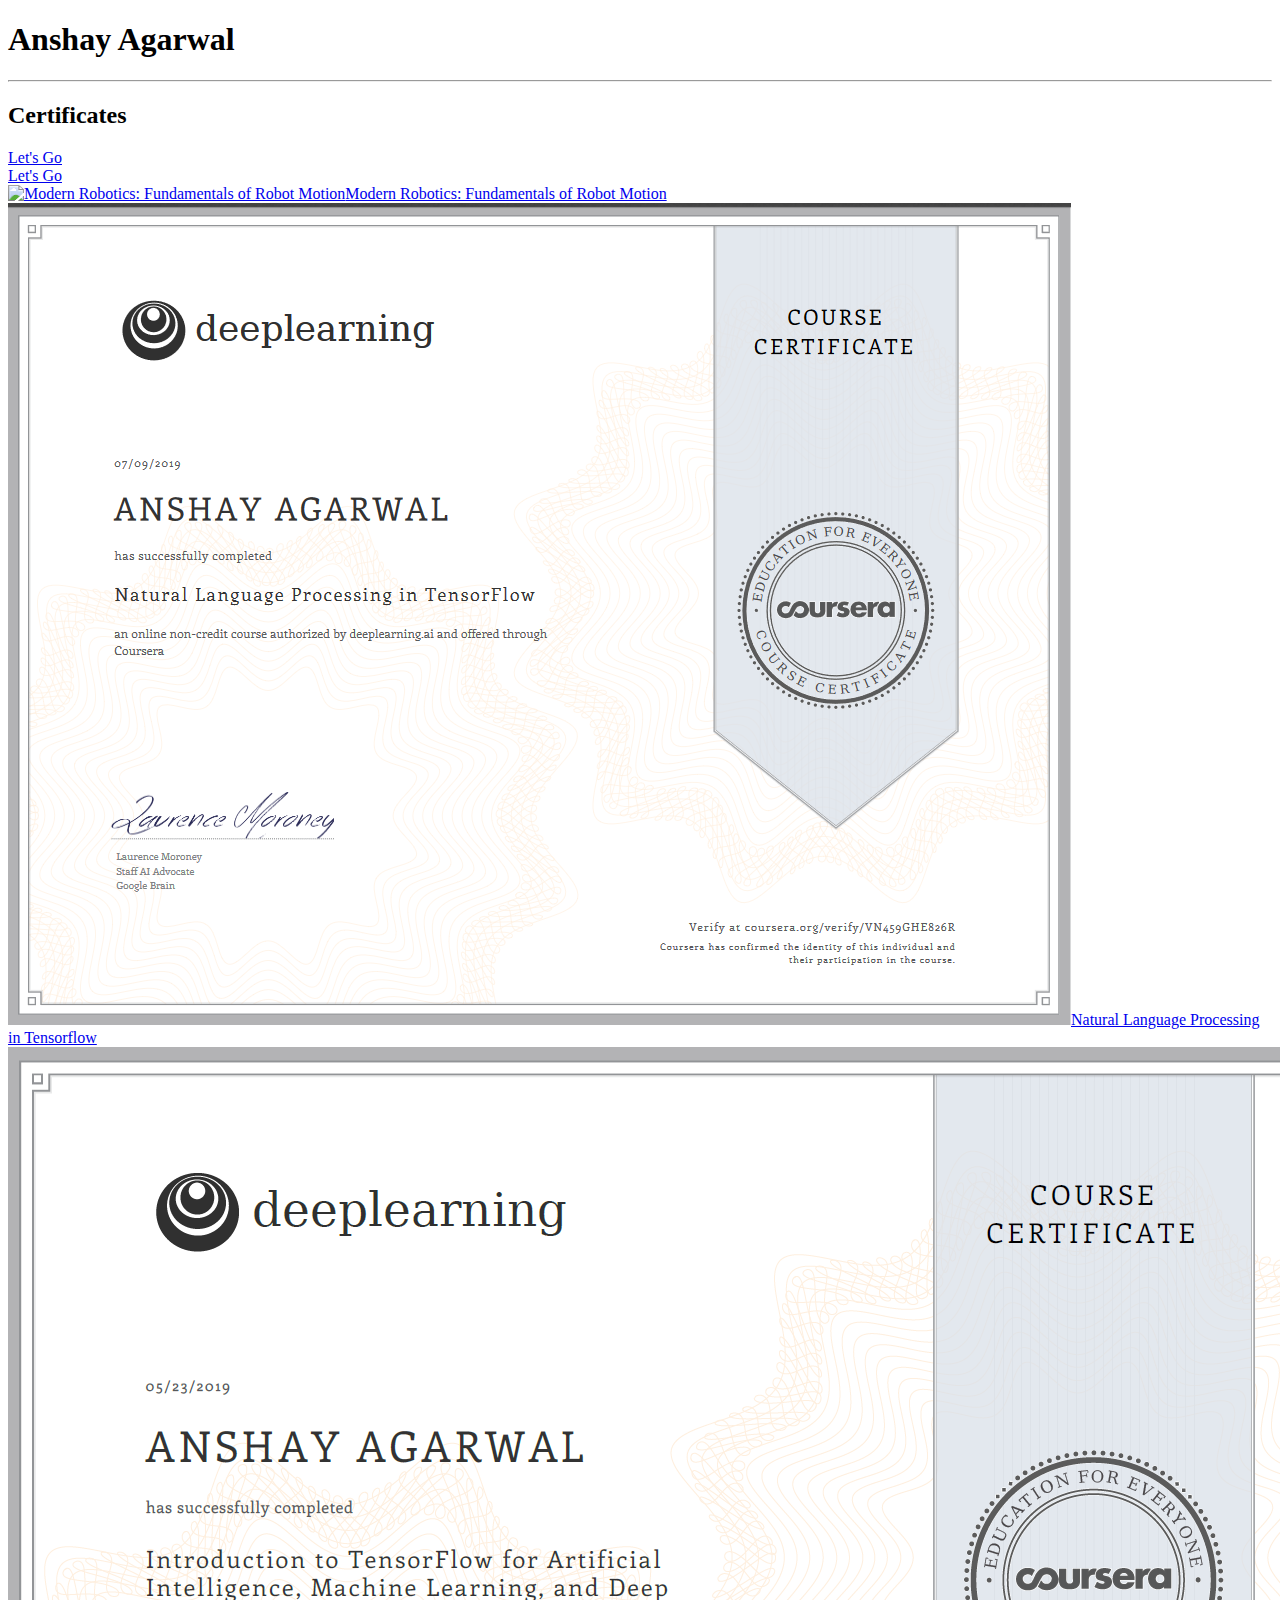
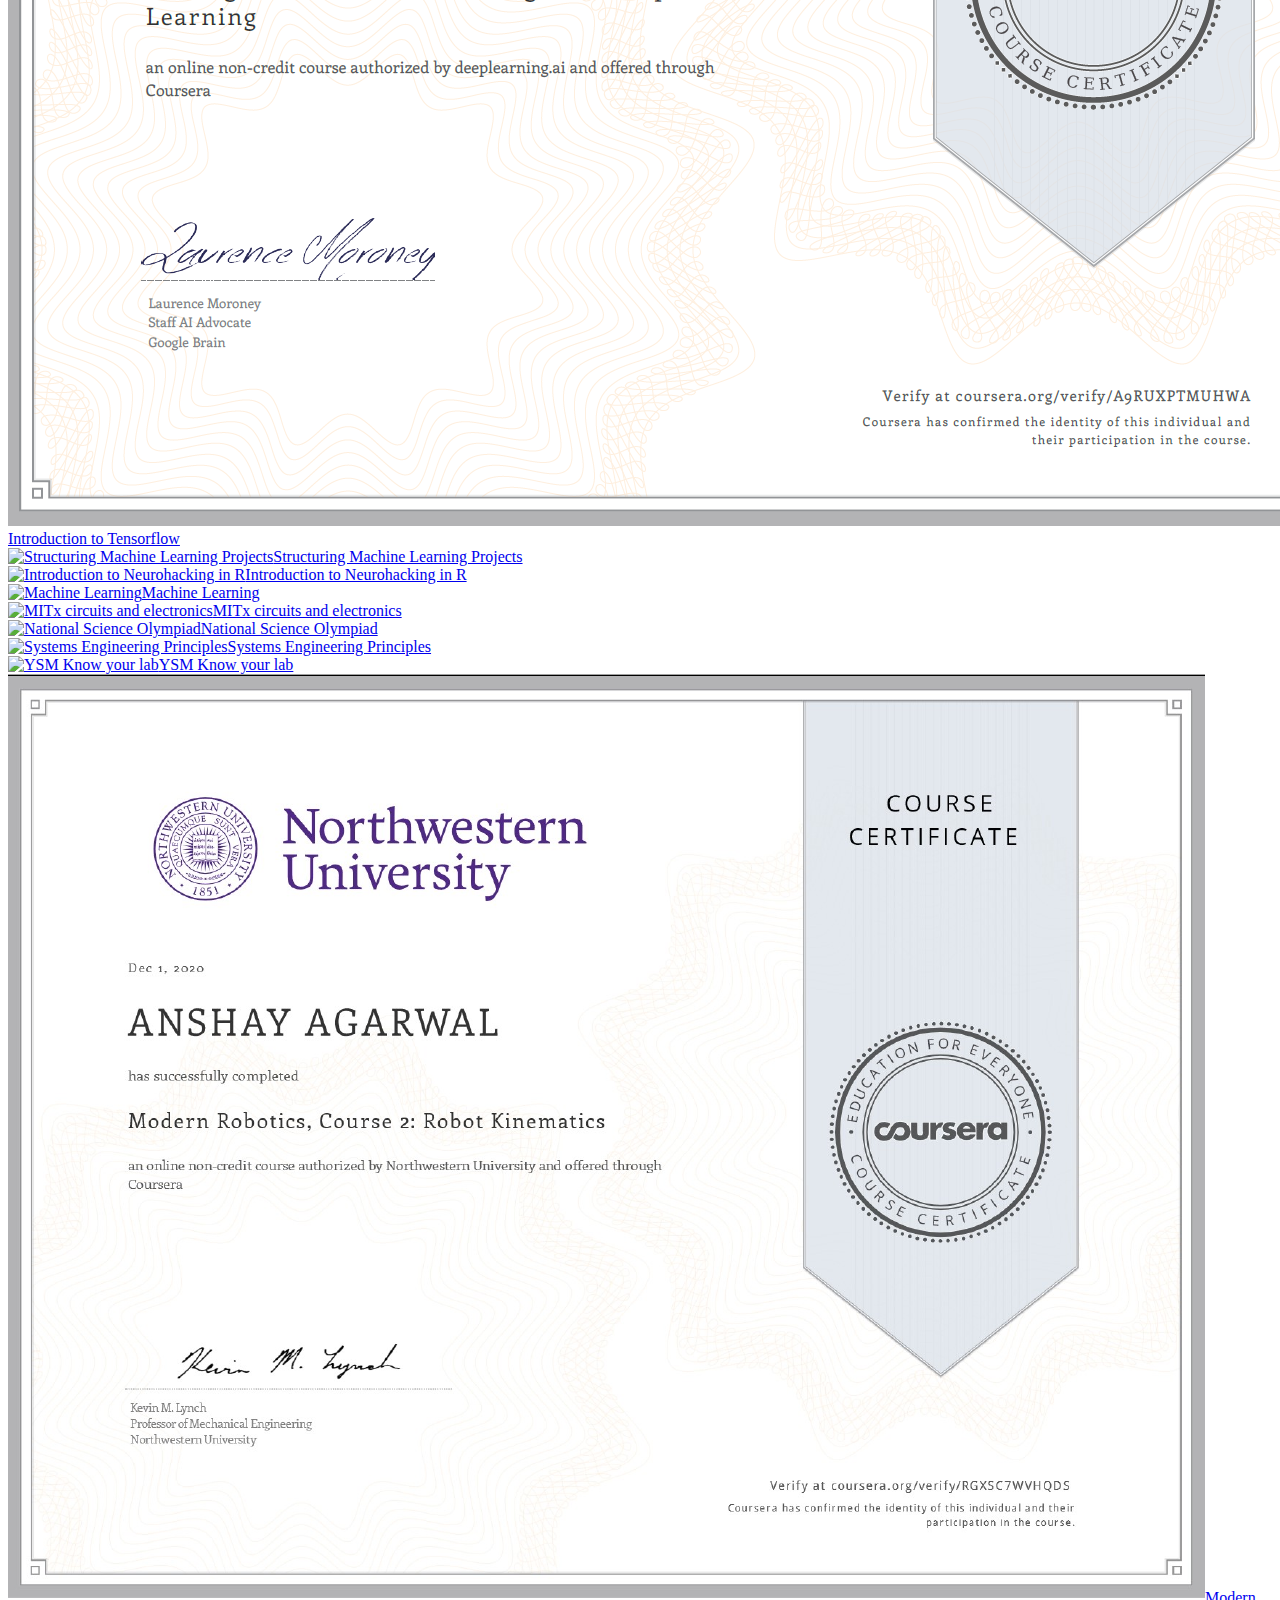
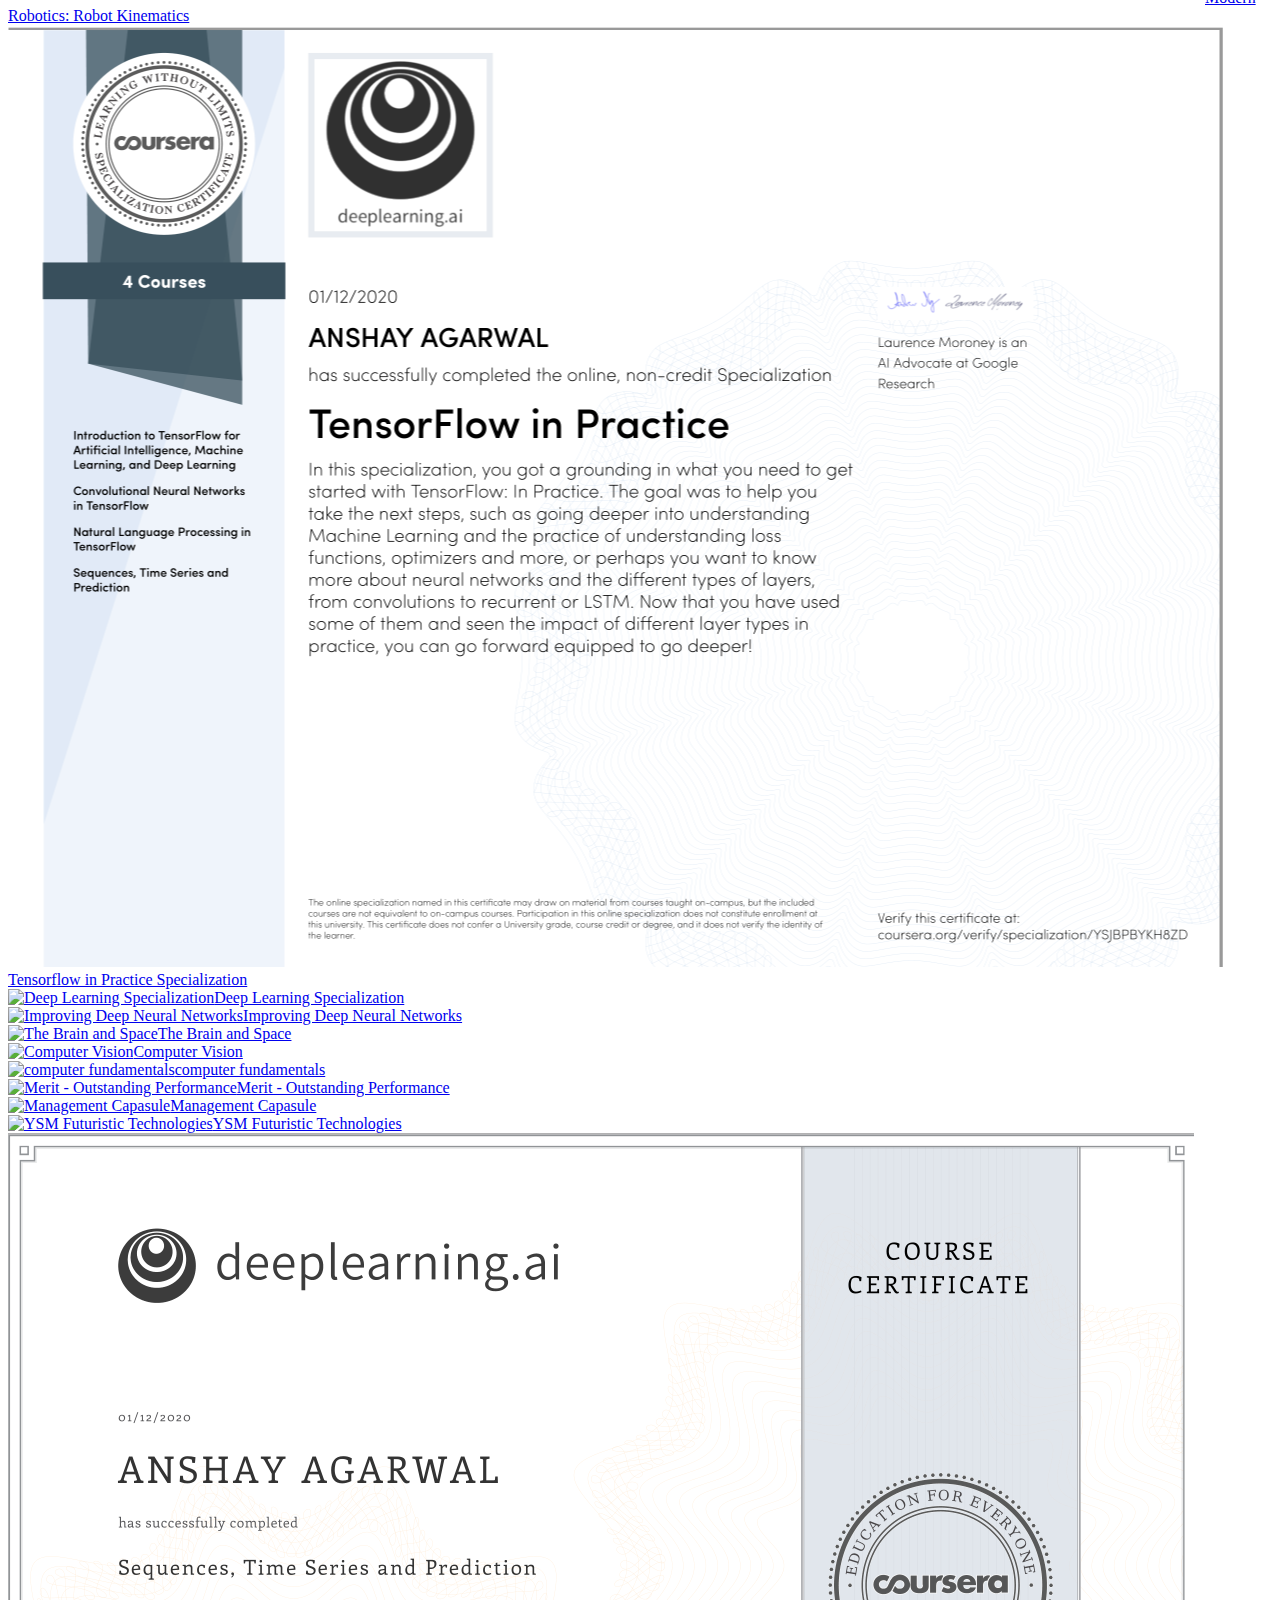
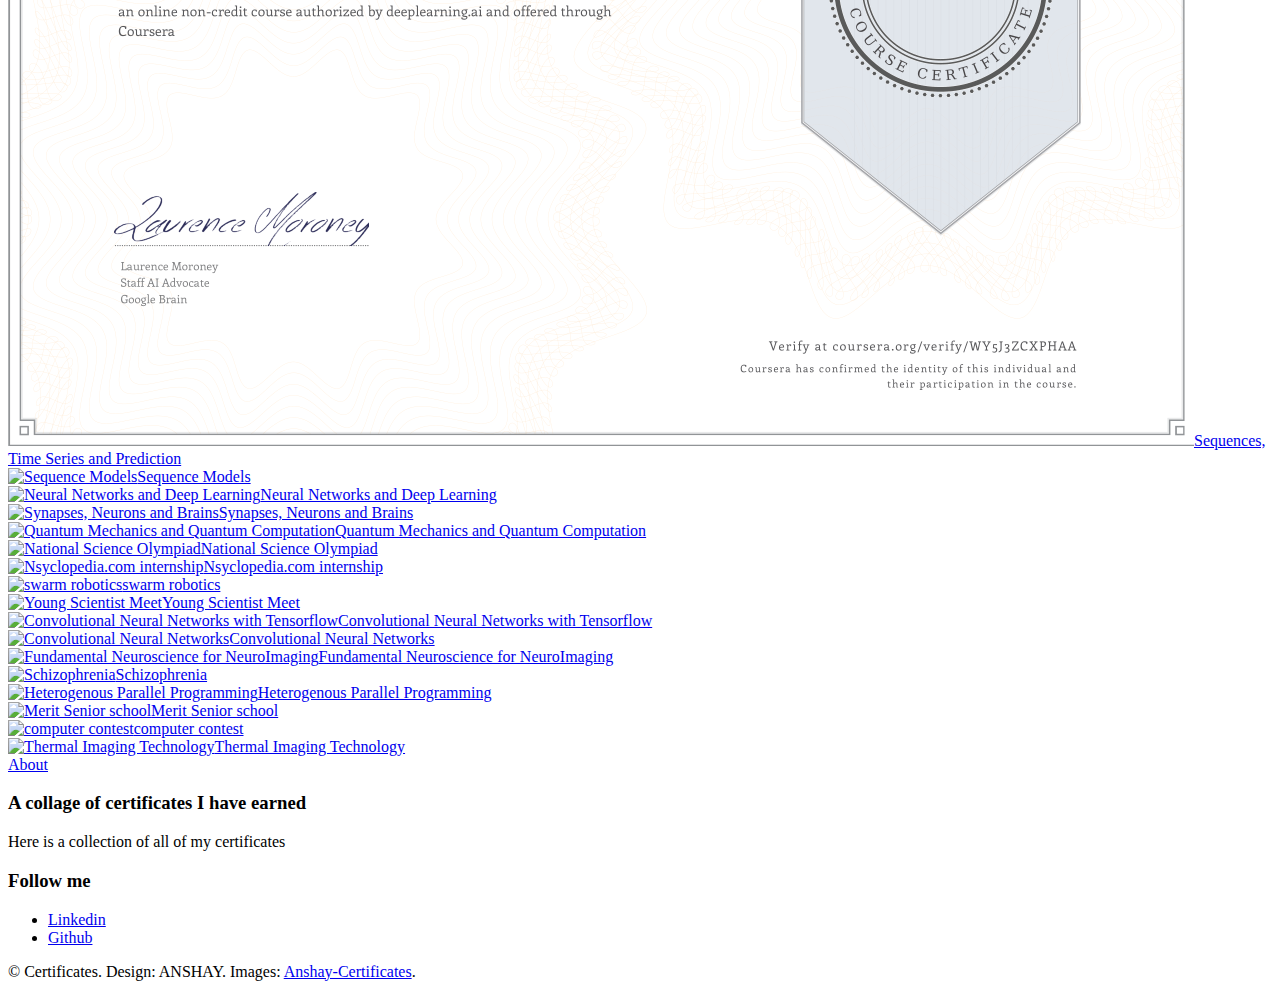
==== commit fefa8a44: "Added certificate" ====
--- a/index.html
+++ b/index.html
@@ -33,6 +33,9 @@
 							columns one by one such that 1st column is filled first then second column and so on -->
 							<!-- Column 1 (horizontal, vertical, horizontal, vertical) -->
 								<div class="image fit">
+									<a href="images/pic036.png"><img src="images/pic036.png" alt="Modern Robotics: Fundamentals of Robot Motion" />Modern Robotics: Fundamentals of Robot Motion</a>
+								</div>
+								<div class="image fit">
 									<a href="images/pic033.png"><img src="images/pic033.png" alt="Natural Language Processing in Tensorflow" />Natural Language Processing in Tensorflow</a>
 								</div>
 								<div class="image fit">
@@ -62,7 +65,10 @@
 
 							<!-- Column 2 (vertical, horizontal, vertical, horizontal) -->
 								<div class="image fit">
-									<a href="images/pic035.jpg"><img src="images/pic035.png" alt="Tensorflow in Practice Specialization" />Tensorflow in Practice Specialization</a>
+									<a href="images/pic037.png"><img src="images/pic037.png" alt="Modern Robotics: Robot Kinematics" />Modern Robotics: Robot Kinematics</a>
+								</div>
+								<div class="image fit">
+									<a href="images/pic035.png"><img src="images/pic035.png" alt="Tensorflow in Practice Specialization" />Tensorflow in Practice Specialization</a>
 								</div>
 								<div class="image fit">
 									<a href="images/pic024.jpg"><img src="images/pic024.jpg" alt="Deep Learning Specialization" />Deep Learning Specialization</a>
@@ -91,7 +97,7 @@
 
 							<!-- Column 3 (horizontal, vertical, horizontal, vertical) -->
 							<div class="image fit">
-								<a href="images/pic034.jpg"><img src="images/pic034.png" alt="Sequences, Time Series and Prediction" />Sequences, Time Series and Prediction</a>
+								<a href="images/pic034.png"><img src="images/pic034.png" alt="Sequences, Time Series and Prediction" />Sequences, Time Series and Prediction</a>
 							</div>
 							<div class="image fit">
 									<a href="images/pic023.jpg"><img src="images/pic023.jpg" alt="Sequence Models" />Sequence Models</a>
